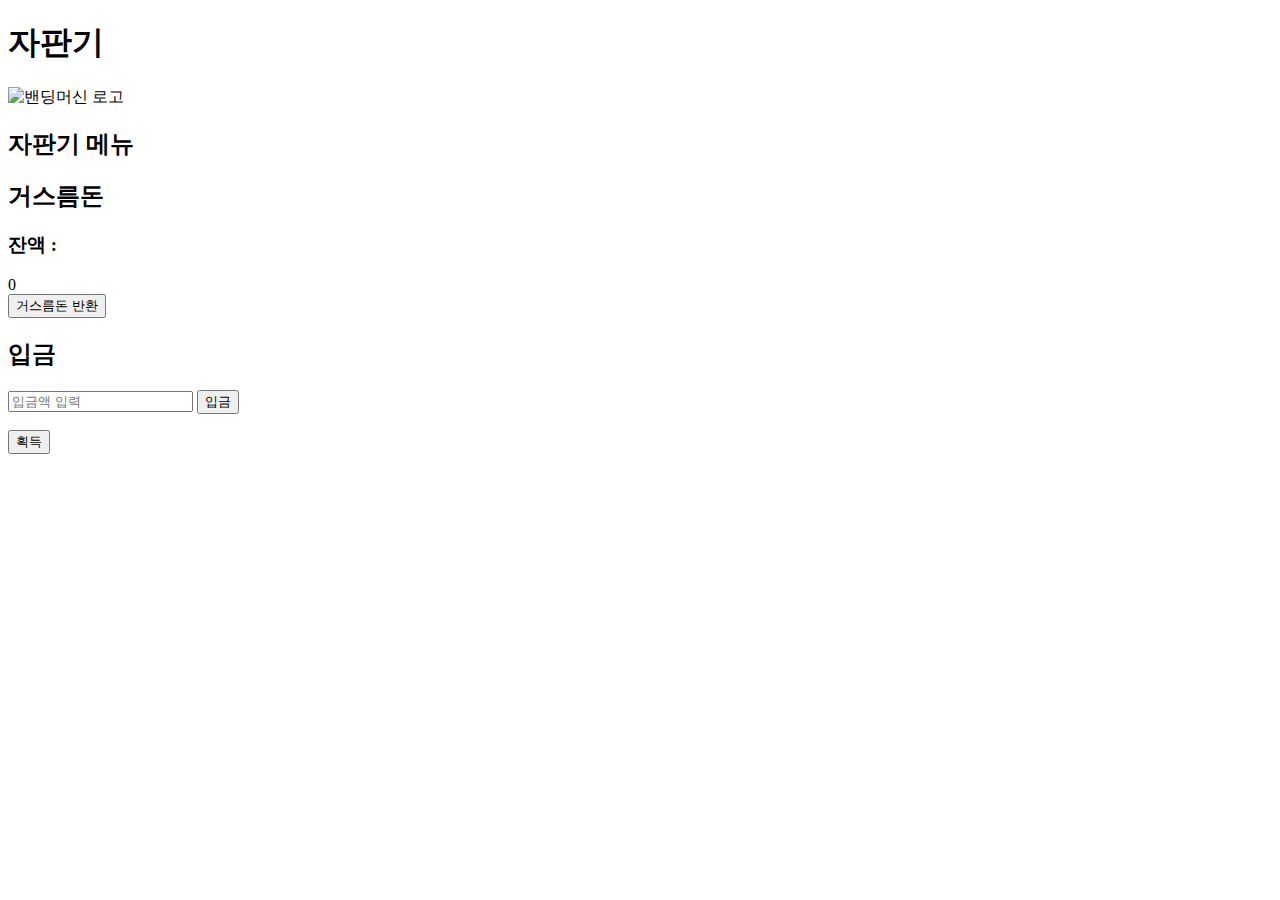
==== index.html @ 9c196e0a "docs : 밴딩머신 HTML 왼쪽구역 작성" ====
<!DOCTYPE html>
<html lang="ko-KR">

<head>
    <meta charset="UTF-8">
    <meta http-equiv="X-UA-Compatible" content="IE=edge">
    <meta name="viewport" content="width=device-width, initial-scale=1.0">
    <title>밴딩머신 만들기</title>
</head>

<body>
    <header>
        <h1>자판기</h1>
        <img src="images/Logo.png" alt="밴딩머신 로고" class="logo">
    </header>
    <!-- left side -->
    <section class="left-wrap">
        <!-- drink items -->
        <form action="">
            <h2>자판기 메뉴</h2>
            <ul class="items-box">
                <!-- <li>
                    <button type="button">
                        <img src="images/original.png" alt="original">
                        <p class="name">Original_Cola</p>
                        <p class="price">1000</p>
                    </button>
                </li> -->
            </ul>

            <!-- changes -->
            <div class="changes-box">
                <h2>거스름돈</h2>
                <div class="changes">
                    <h3>잔액 :</h3>
                    <span>0</span>
                </div>
                <input type="button" value="거스름돈 반환">

                <h2>입금</h2>
                <div class="insert">
                    <input type="text" placeholder="입금액 입력">
                    <input type="button" value="입금">
                </div>
            </div>
            <!-- cart -->
            <section class="selection-box">
                <ul class="selection">
                    <!-- <li>
                        <div class="thumbnail"></div>
                        <p class="name">Original_Cola</p>
                        <span class="count">1</span>
                    </li> -->
                </ul>
                <input type="button" class="get-items-btn" value="획득">
            </section>
        </form>
    </section>
</body>

</html>
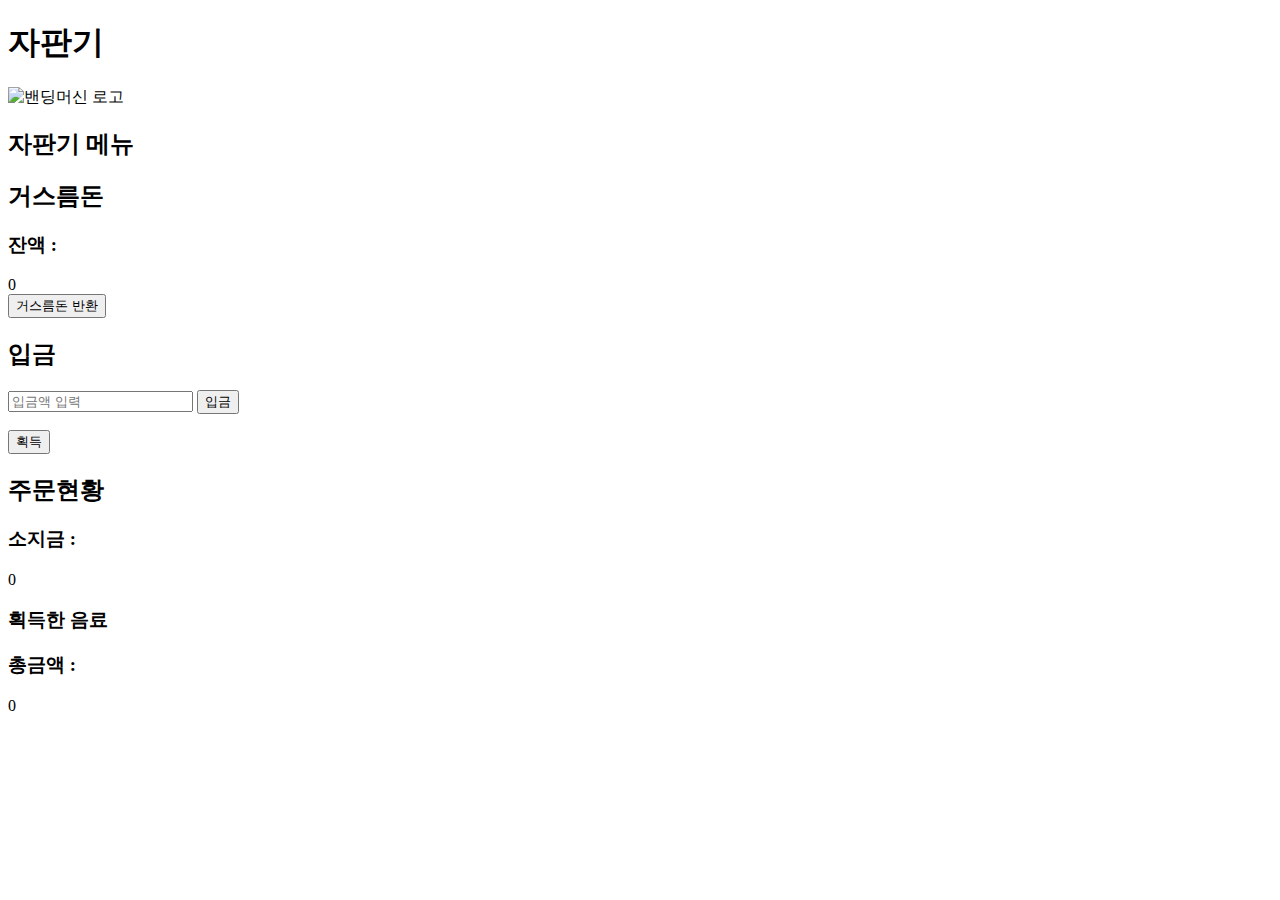
==== commit 7cbb2143: "docs : 밴딩머신 HTML 오른쪽구역 작성" ====
--- a/index.html
+++ b/index.html
@@ -56,6 +56,34 @@
             </section>
         </form>
     </section>
+
+    <!-- right side -->
+    <section class="right-wrap">
+        <h2>주문현황</h2>
+        <!-- funds -->
+        <div class="funds">
+            <div>
+                <h3>소지금 : </h3>
+                <span>0</span>
+            </div>
+        </div>
+        <!-- return -->
+        <div class="return">
+            <h3>획득한 음료</h3>
+            <ul>
+                <!-- <li>
+                    <div class="thumbnail"></div>
+                    <p class="name">Original_Cola</p>
+                    <span class="count">1</span>
+                </li> -->
+            </ul>
+            <!-- total -->
+            <div class="total">
+                <h3>총금액 : </h3>
+                <span>0</span>
+            </div>
+        </div>
+    </section>
 </body>
 
 </html>